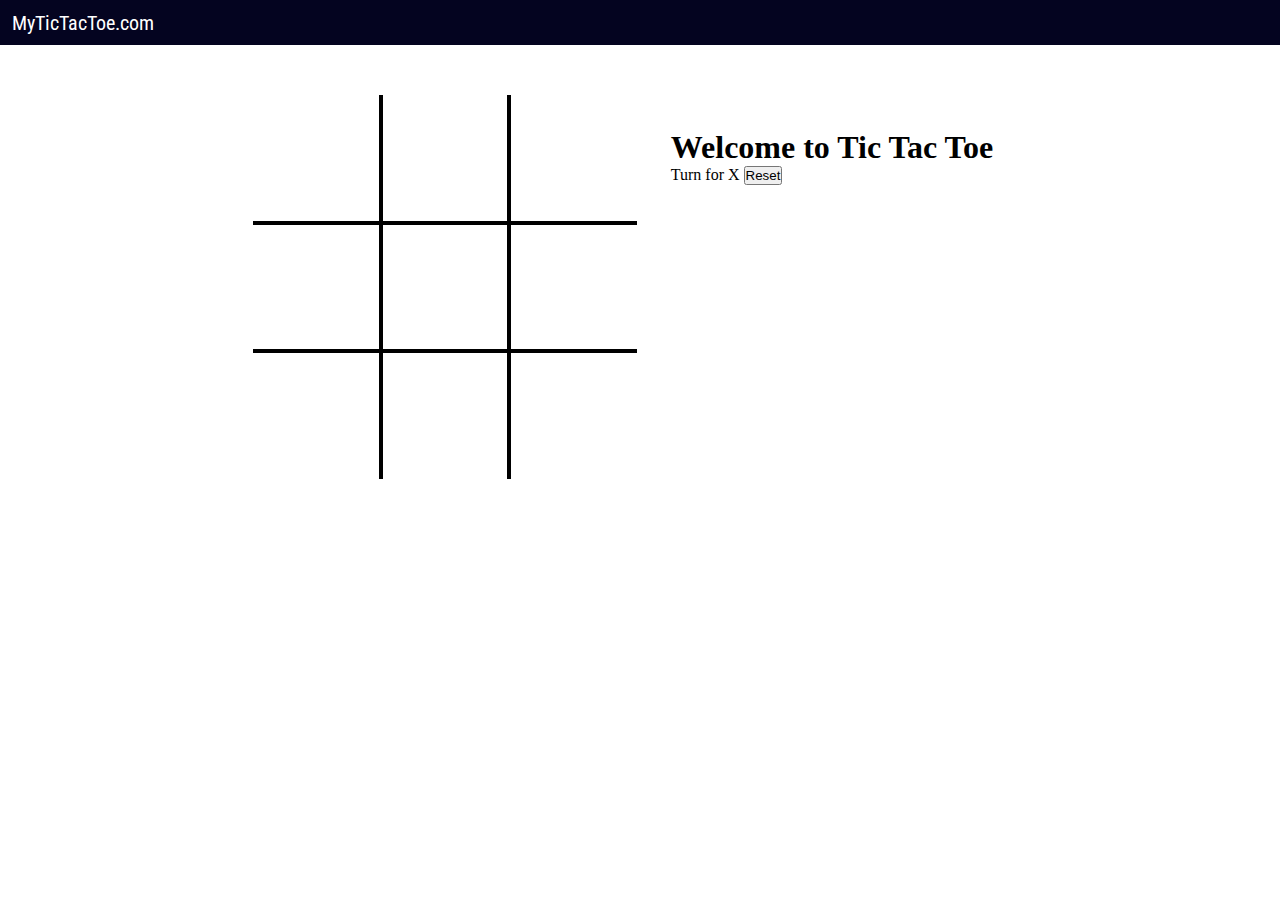
==== index.html @ a8214cea "Edited Tic_Tac_Toe" ====
<!DOCTYPE html>
<html lang="en">
<head>
    <meta charset="UTF-8">
    <meta http-equiv="X-UA-Compatible" content="IE=edge">
    <meta name="viewport" content="width=device-width, initial-scale=1.0">
    <title>My Tic Toe Game</title>
    <link rel="stylesheet" href="MyStyle.css">
</head>
<body>
    <nav>
        <ul>
            <li>MyTicTacToe.com</li>
        </ul>
    </nav>
    <div class="gameContainer">
        <div class="container">
            <div class="box bt-0 bl-0"><span class="boxtext"></span></div>
            <div class="box bt-0"><span class="boxtext"></span></div>
            <div class="box bt-0 br-0"><span class="boxtext"></span></div>
            <div class="box bl-0"><span class="boxtext"></span></div>
            <div class="box"><span class="boxtext"></span></div>
            <div class="box br-0"><span class="boxtext"></span></div>
            <div class="box bl-0 bb-0"><span class="boxtext"></span></div>
            <div class="box bb-0"><span class="boxtext"></span></div>
            <div class="box bb-0 br-0"><span class="boxtext"></span></div>
        </div>
        <div class="gameInfo">
            <h1>Welcome to Tic Tac Toe</h1>
            <div>
                <span class="info">Turn for X</span>
                <button id="reset">Reset</button>
            </div>
            <div class="imgbox">
                <img src="excited.gif" alt="" srcset="">
            </div>
        </div>
    </div>
    <script src="MyJs.js"></script>
</body>
</html>
---- MyStyle.css ----
@import url('https://fonts.googleapis.com/css2?family=Mulish&family=Poppins:wght@500&family=Roboto+Condensed&display=swap');
*{
    margin: 0;
    padding: 0;
    box-sizing: border-box;
}

nav{
    background-color:rgb(4, 4, 32);
    color: white;
    height: 45px;
    font-size: 20px;
    display: flex;
    align-items: center;
    padding: 0 12px;
    font-family: 'Roboto Condensed', sans-serif;

}
nav ul{
    list-style: none;
}

.gameContainer{
    display: flex;
    justify-content: center;
    margin-top: 50px;
}

.container{
   display: grid;
   grid-template-rows: repeat(3, 10vw);
   grid-template-columns: repeat(3, 10vw);
   font-family: 'Roboto', sans-serif;
}

.box{
    border: 2px solid black;
    font-size: 8vw;
    display: flex;
    justify-content: center;
    align-items: center;
}

.box:hover{
    background-color: rgb(202, 185, 218);
    cursor: pointer;
}

.gameInfo{
    margin: 34px;
    font-family: 'Baloo Bhaina 2', cursive;
}

.imgbox img{
    width: 0;
}

.br-0{
    border-right: 0;
}

.bl-0{
    border-left: 0;
}

.bt-0{
    border-top: 0;
}

.bb-0{
    border-bottom: 0;
}
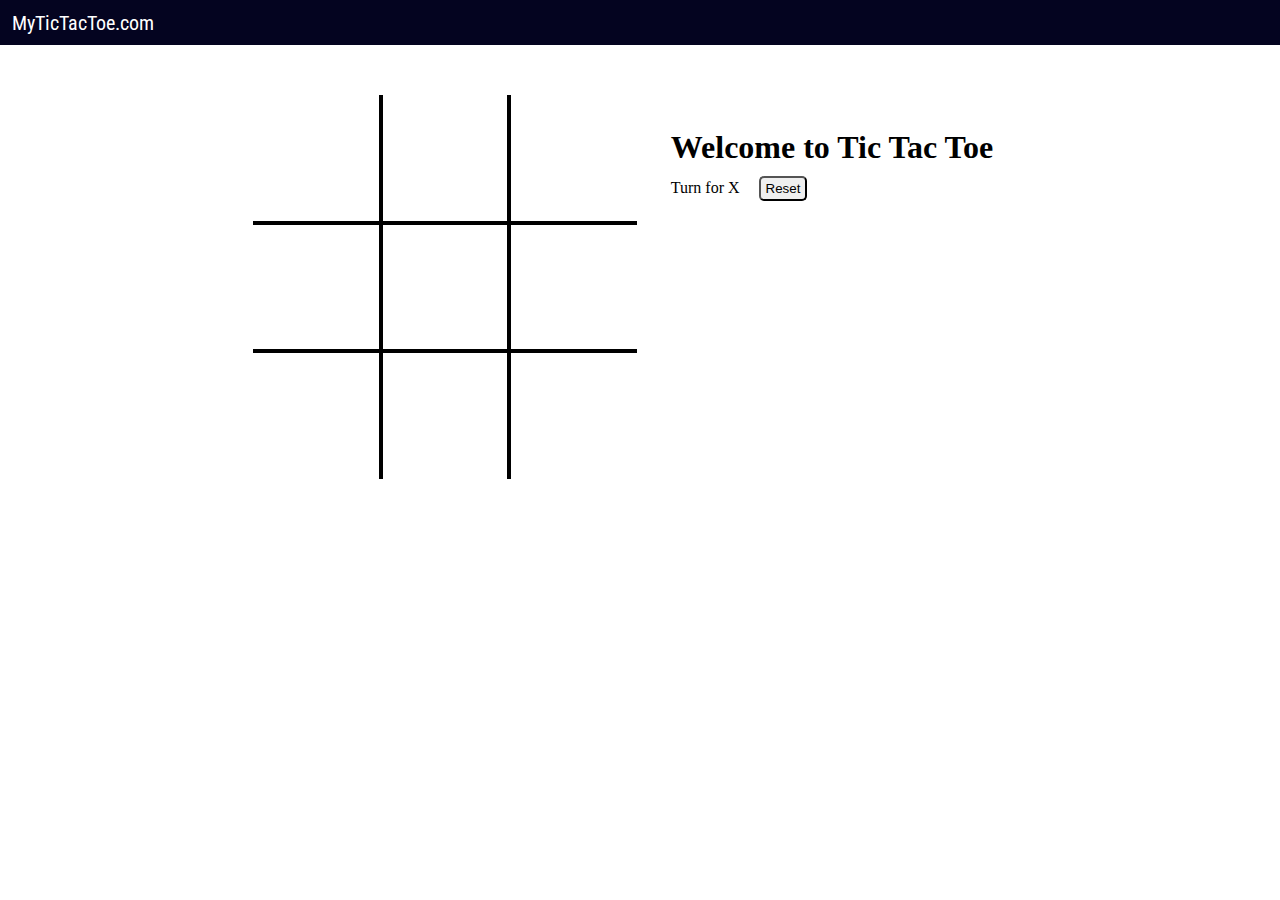
==== commit 10f09f73: "Edited Files" ====
--- a/index.html
+++ b/index.html
@@ -29,7 +29,7 @@
             <h1>Welcome to Tic Tac Toe</h1>
             <div>
                 <span class="info">Turn for X</span>
-                <button id="reset">Reset</button>
+                <button id="Reset" class="btn">Reset</button>
             </div>
             <div class="imgbox">
                 <img src="excited.gif" alt="" srcset="">
--- a/MyStyle.css
+++ b/MyStyle.css
@@ -53,6 +53,7 @@
 
 .imgbox img{
     width: 0;
+    transition: width 1s ease-in-out;
 }
 
 .br-0{
@@ -69,4 +70,30 @@
 
 .bb-0{
     border-bottom: 0;
+}
+
+.btn{
+    margin: 10px 15px;
+    padding: 3px 5px;
+    border-radius: 5px;
+}
+
+.btn:hover{
+    cursor: pointer;
+    background-color: rgb(79, 79, 231);
+    color: white;
+}
+
+@media screen and (max-width:800px){
+    .gameContainer{
+        flex-wrap: wrap;
+    }
+
+    .gameInfo{
+        margin-top: 34px;
+    }
+
+    .gameinfo h1{
+        font-size: 1.8rem;
+    }
 }